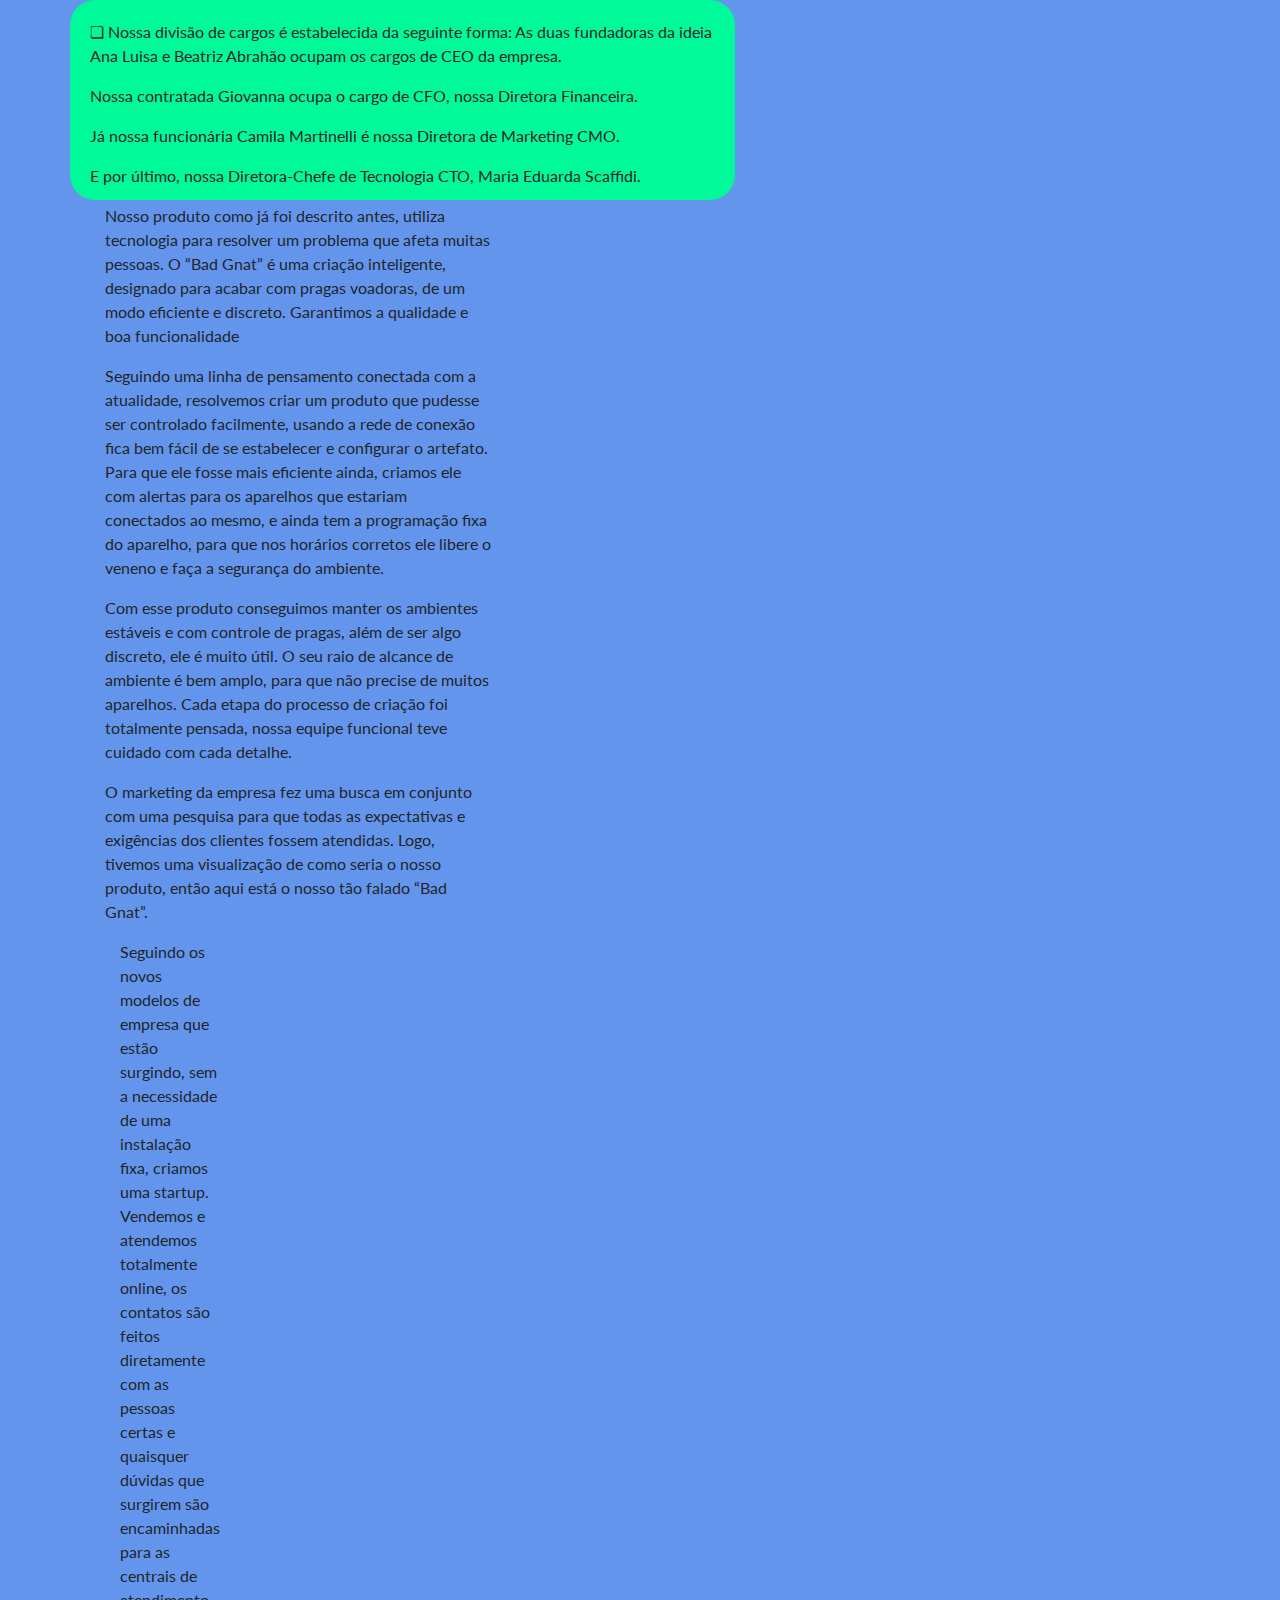
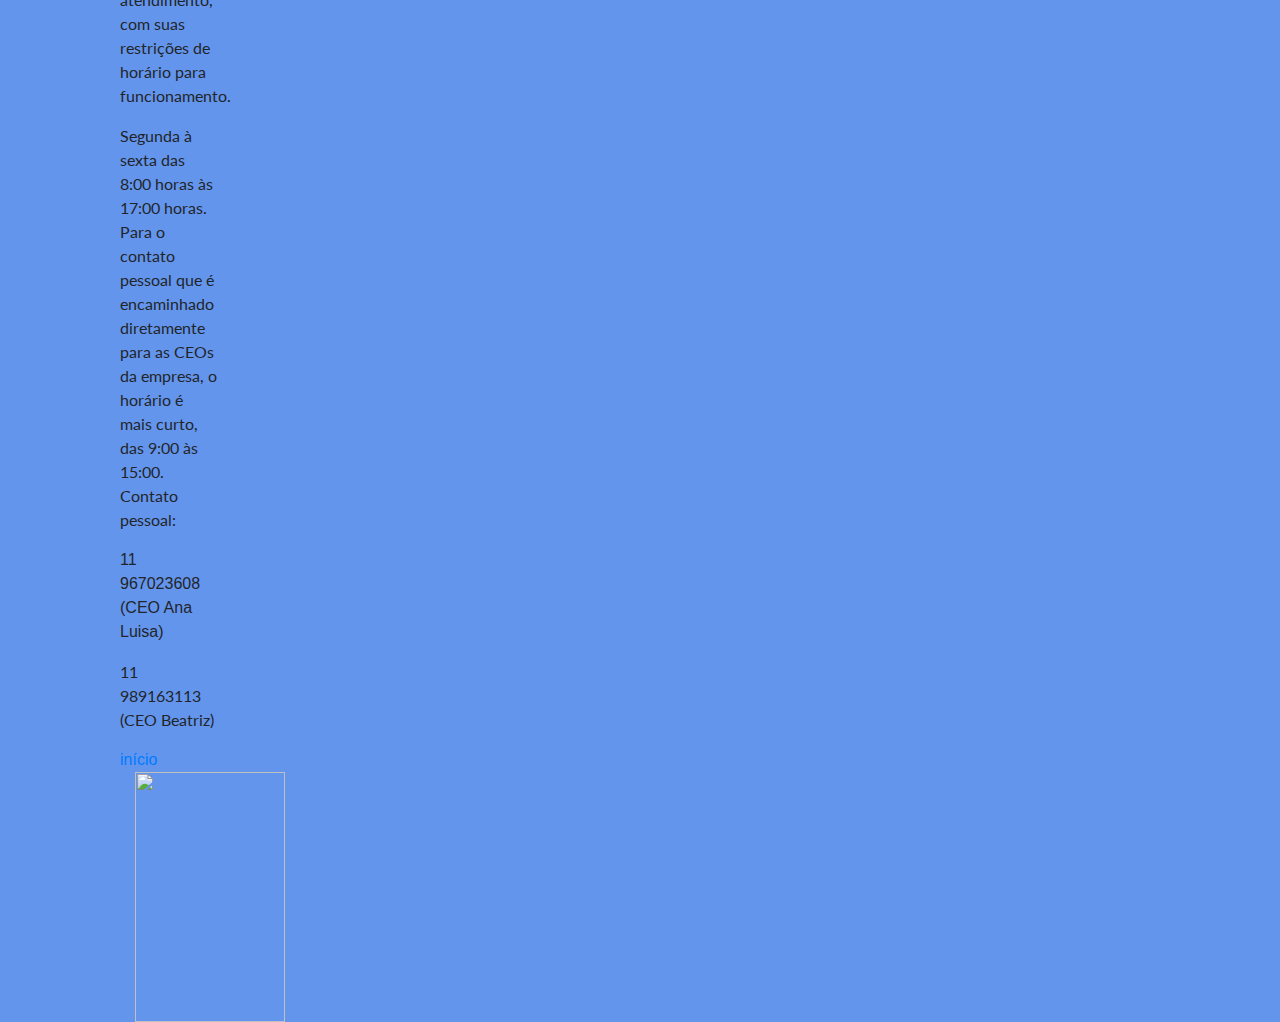
==== contato.html @ c622cd01 "Update contato.html" ====
<html>
   <head>
    <link rel="stylesheet" href="https://maxcdn.bootstrapcdn.com/bootstrap/4.0.0/css/bootstrap.min.css" integrity="sha384-Gn5384xqQ1aoWXA+058RXPxPg6fy4IWvTNh0E263XmFcJlSAwiGgFAW/dAiS6JXm" crossorigin="anonymous">
     <link rel="stylesheet" href="/CSS/estilo.css">

   </head>
   <body>
   
      <div class="container">
    <div class="row">
   <div id="rcorners1" class="col-sm-12 col-lg-7">
      <p>&#10063 Nossa divisão de cargos é estabelecida da seguinte forma: As duas fundadoras da ideia Ana Luisa e Beatriz Abrahão ocupam os cargos de CEO da empresa.</p> 
      <p> Nossa contratada Giovanna ocupa o cargo de CFO, nossa Diretora Financeira.</p> 
      <p> Já nossa funcionária Camila Martinelli é nossa Diretora de Marketing CMO.</p> 
       <p> E por último, nossa Diretora-Chefe de Tecnologia CTO, Maria Eduarda Scaffidi. </p>
      
      <div class="container">
    <div class="row">
   <div class="col-sm-12 col-lg-8">
      <p>Nosso produto como já foi descrito antes, utiliza tecnologia para resolver um problema que afeta muitas pessoas. O “Bad Gnat” é uma criação inteligente, designado para acabar com pragas voadoras, de um modo eficiente e discreto. Garantimos a qualidade e boa funcionalidade</p>
      <p>Seguindo uma linha de pensamento conectada com a atualidade, resolvemos criar um produto que pudesse ser controlado facilmente, usando a rede de conexão fica bem fácil de se estabelecer e configurar o artefato. Para que ele fosse mais eficiente ainda, criamos ele com alertas para os aparelhos que estariam conectados ao mesmo, e ainda tem a programação fixa do aparelho, para que nos horários corretos ele libere o veneno e faça a segurança do ambiente.</p>
      <p>Com esse produto conseguimos manter os ambientes estáveis e com controle de pragas, além de ser algo discreto, ele é muito útil. O seu raio de alcance de ambiente é bem amplo, para que não precise de muitos aparelhos. Cada etapa do processo de criação foi totalmente pensada, nossa equipe funcional teve cuidado com cada detalhe.</p>
      <p>O marketing da empresa fez uma busca em conjunto com uma pesquisa para que todas as expectativas e exigências dos clientes fossem atendidas. Logo, tivemos uma visualização de como seria o nosso produto, então aqui está o nosso tão falado “Bad Gnat”.</P>
    <div
      <div class="col-sm-12 col-lg-4">   
         <p>Seguindo os novos modelos de empresa que estão surgindo, sem a necessidade de uma instalação fixa, criamos uma startup. Vendemos e atendemos totalmente online, os contatos são feitos diretamente com as pessoas certas e quaisquer dúvidas que surgirem são encaminhadas para as centrais de atendimento, com suas restrições de horário para funcionamento.</p>
         <p> Segunda à sexta das 8:00 horas às 17:00 horas. Para o contato pessoal que é encaminhado diretamente para as CEOs da empresa, o horário é mais curto, das 9:00 às 15:00. 
            Contato pessoal:</p>
         <div
         <p>11 967023608 (CEO Ana Luisa)</p>
       <p> 11 989163113 (CEO Beatriz)</p>  
     
          <a href="index.html">início</a>
      <a href= class “botão” </a>
          <div
      <div class="col-sm-12 col-lg-2">
      <img src="imgs/produtomosquito.jpg"  width="150" height="250">

      <script src="https://code.jquery.com/jquery-3.2.1.slim.min.js" integrity="sha384-KJ3o2DKtIkvYIK3UENzmM7KCkRr/rE9/Qpg6aAZGJwFDMVNA/GpGFF93hXpG5KkN" crossorigin="anonymous"></script>
<script src="https://cdnjs.cloudflare.com/ajax/libs/popper.js/1.12.9/umd/popper.min.js" integrity="sha384-ApNbgh9B+Y1QKtv3Rn7W3mgPxhU9K/ScQsAP7hUibX39j7fakFPskvXusvfa0b4Q" crossorigin="anonymous"></script>
<script src="https://maxcdn.bootstrapcdn.com/bootstrap/4.0.0/js/bootstrap.min.js" integrity="sha384-JZR6Spejh4U02d8jOt6vLEHfe/JQGiRRSQQxSfFWpi1MquVdAyjUar5+76PVCmYl" crossorigin="anonymous"></script> 
  </body>
</html>
---- CSS/estilo.css ----
@import url('https://fonts.googleapis.com/css2?family=Lato:wght@300&display=swap');

body{
  background-color: CornflowerBlue; 
}
p{
  font-family: 'Lato', sans-serif;
}
 #rcorners1 {
  border-radius: 25px;
  background: #00FA9A;
  padding: 20px;
  width: 800px;
  height: 200px;
}
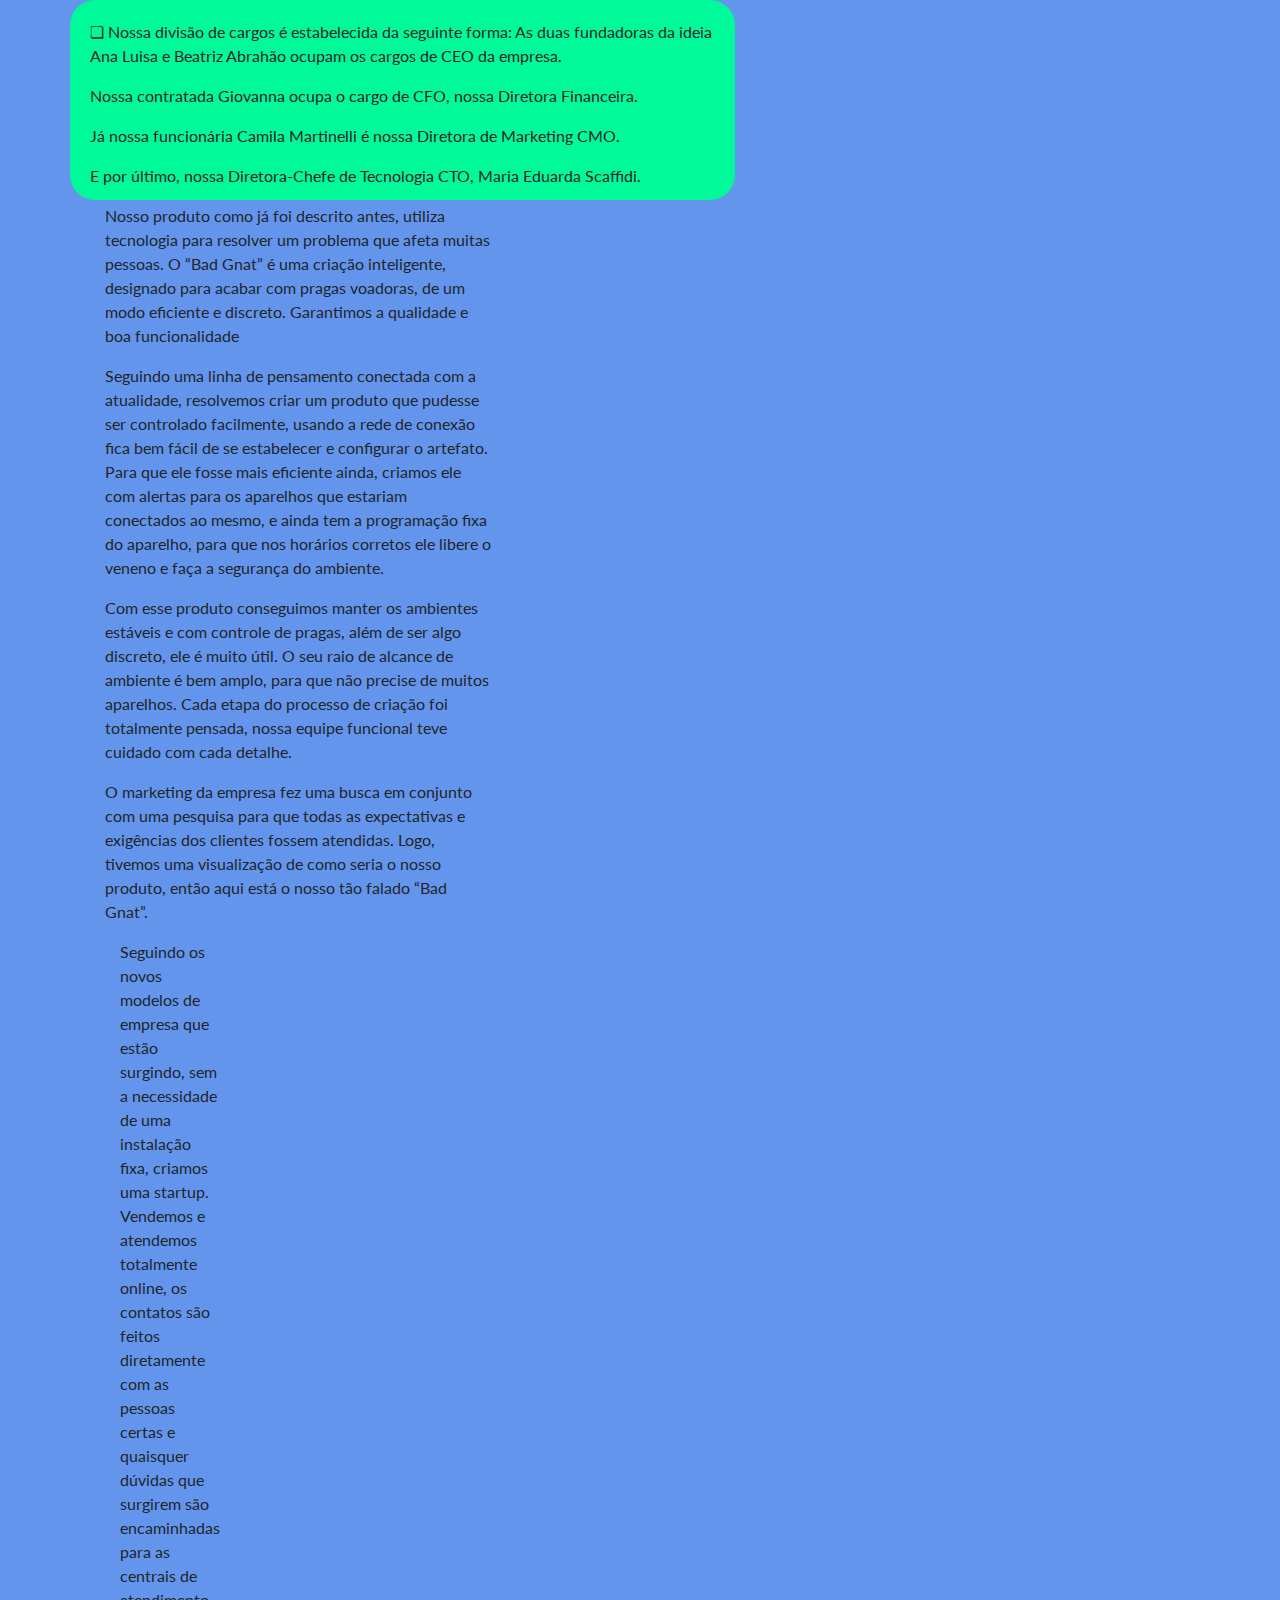
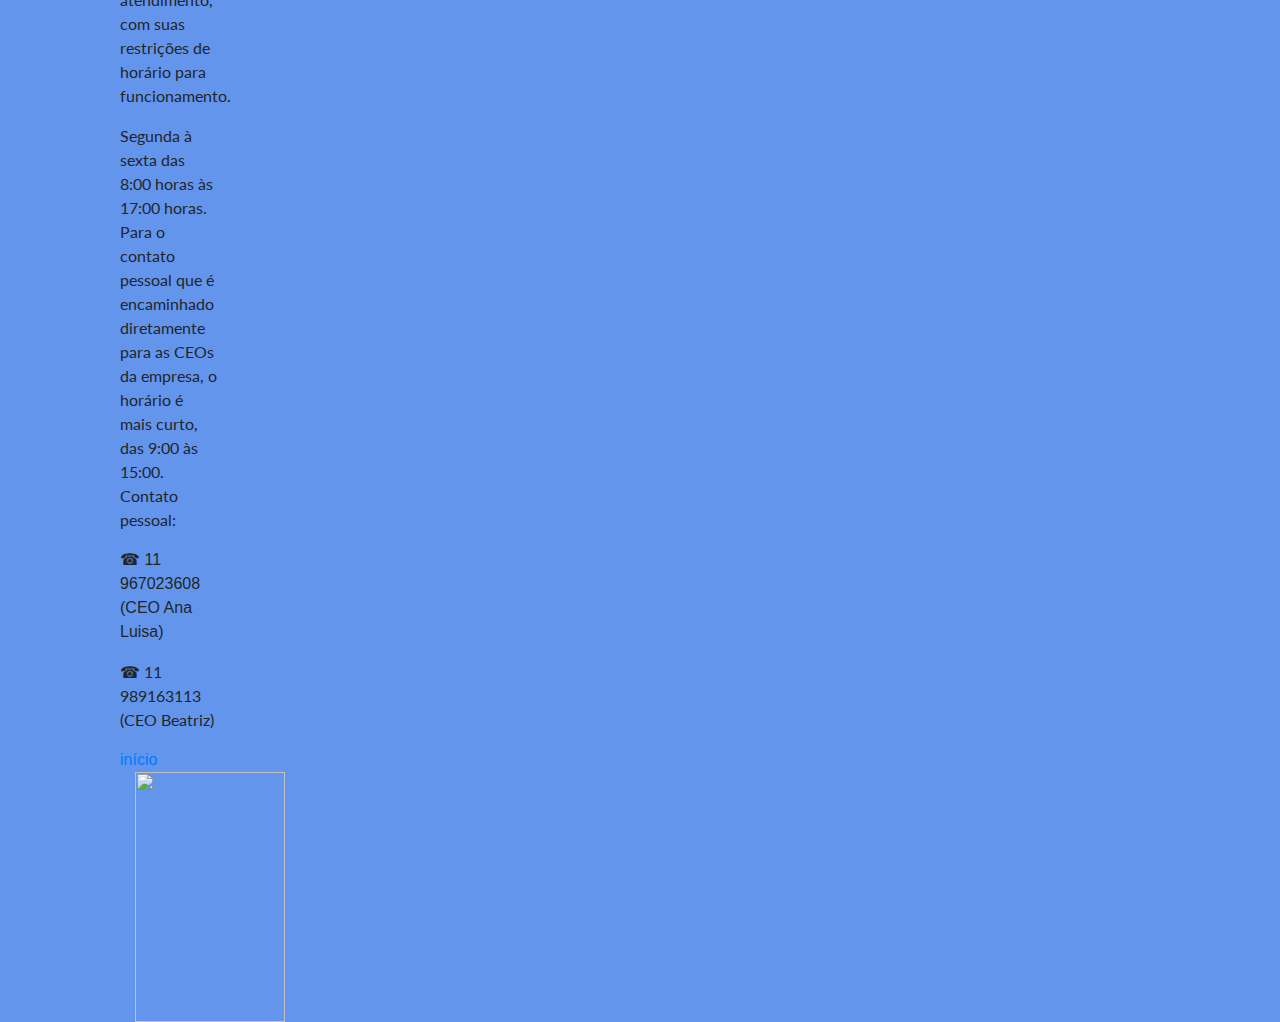
==== commit 90b45ef0: "Update contato.html" ====
--- a/contato.html
+++ b/contato.html
@@ -27,8 +27,8 @@
          <p> Segunda à sexta das 8:00 horas às 17:00 horas. Para o contato pessoal que é encaminhado diretamente para as CEOs da empresa, o horário é mais curto, das 9:00 às 15:00. 
             Contato pessoal:</p>
          <div
-         <p>11 967023608 (CEO Ana Luisa)</p>
-       <p> 11 989163113 (CEO Beatriz)</p>  
+         <p>&#9742 11 967023608 (CEO Ana Luisa)</p>
+       <p> &#9742 11 989163113 (CEO Beatriz)</p>  
      
           <a href="index.html">início</a>
       <a href= class “botão” </a>
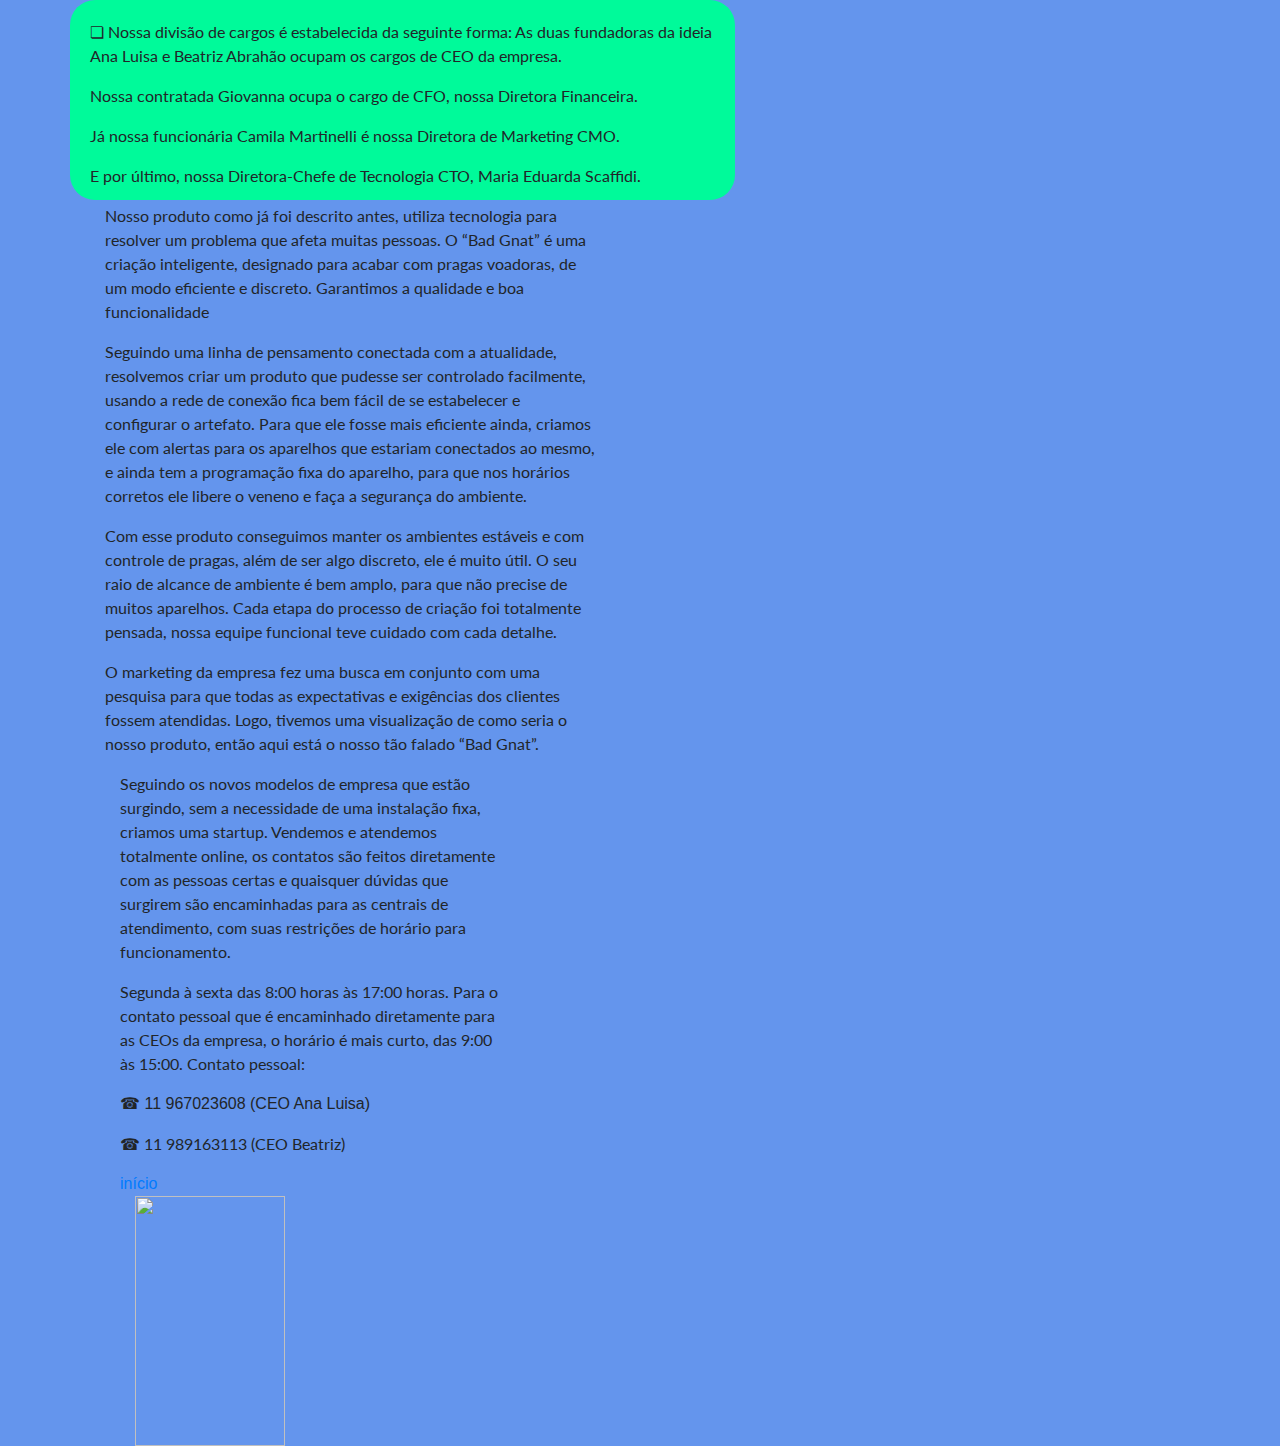
==== commit 737c3036: "Update contato.html" ====
--- a/contato.html
+++ b/contato.html
@@ -16,13 +16,13 @@
       
       <div class="container">
     <div class="row">
-   <div class="col-sm-12 col-lg-8">
+   <div class="col-sm-12 col-lg-10">
       <p>Nosso produto como já foi descrito antes, utiliza tecnologia para resolver um problema que afeta muitas pessoas. O “Bad Gnat” é uma criação inteligente, designado para acabar com pragas voadoras, de um modo eficiente e discreto. Garantimos a qualidade e boa funcionalidade</p>
       <p>Seguindo uma linha de pensamento conectada com a atualidade, resolvemos criar um produto que pudesse ser controlado facilmente, usando a rede de conexão fica bem fácil de se estabelecer e configurar o artefato. Para que ele fosse mais eficiente ainda, criamos ele com alertas para os aparelhos que estariam conectados ao mesmo, e ainda tem a programação fixa do aparelho, para que nos horários corretos ele libere o veneno e faça a segurança do ambiente.</p>
       <p>Com esse produto conseguimos manter os ambientes estáveis e com controle de pragas, além de ser algo discreto, ele é muito útil. O seu raio de alcance de ambiente é bem amplo, para que não precise de muitos aparelhos. Cada etapa do processo de criação foi totalmente pensada, nossa equipe funcional teve cuidado com cada detalhe.</p>
       <p>O marketing da empresa fez uma busca em conjunto com uma pesquisa para que todas as expectativas e exigências dos clientes fossem atendidas. Logo, tivemos uma visualização de como seria o nosso produto, então aqui está o nosso tão falado “Bad Gnat”.</P>
     <div
-      <div class="col-sm-12 col-lg-4">   
+      <div class="col-sm-12 col-lg-10">   
          <p>Seguindo os novos modelos de empresa que estão surgindo, sem a necessidade de uma instalação fixa, criamos uma startup. Vendemos e atendemos totalmente online, os contatos são feitos diretamente com as pessoas certas e quaisquer dúvidas que surgirem são encaminhadas para as centrais de atendimento, com suas restrições de horário para funcionamento.</p>
          <p> Segunda à sexta das 8:00 horas às 17:00 horas. Para o contato pessoal que é encaminhado diretamente para as CEOs da empresa, o horário é mais curto, das 9:00 às 15:00. 
             Contato pessoal:</p>
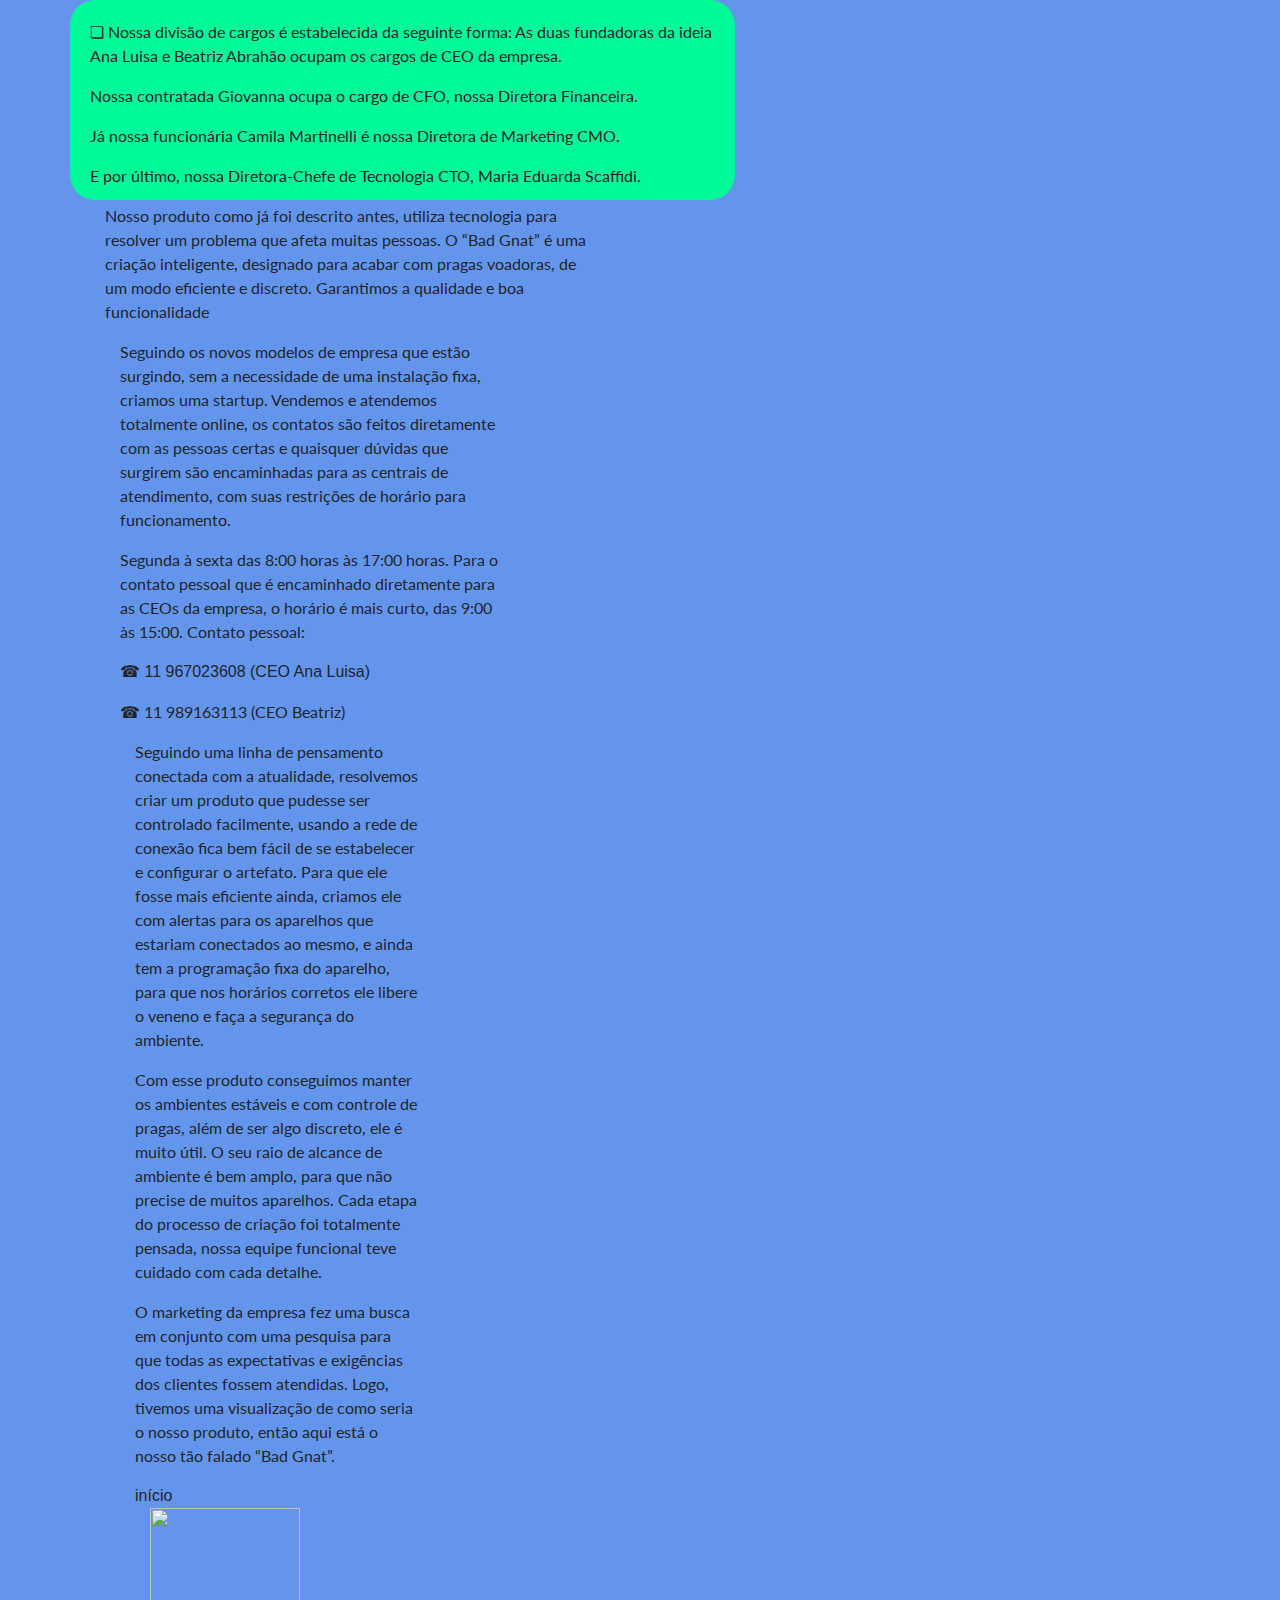
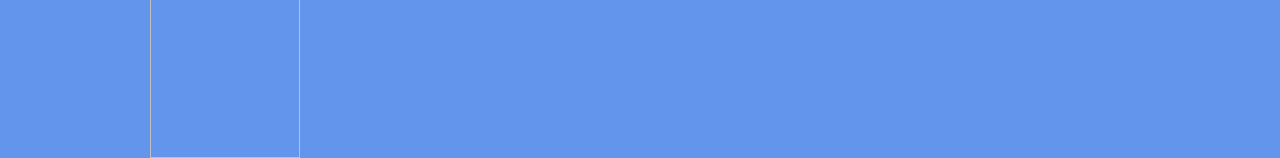
==== commit 01e42c2a: "Update contato.html" ====
--- a/contato.html
+++ b/contato.html
@@ -18,10 +18,7 @@
     <div class="row">
    <div class="col-sm-12 col-lg-10">
       <p>Nosso produto como já foi descrito antes, utiliza tecnologia para resolver um problema que afeta muitas pessoas. O “Bad Gnat” é uma criação inteligente, designado para acabar com pragas voadoras, de um modo eficiente e discreto. Garantimos a qualidade e boa funcionalidade</p>
-      <p>Seguindo uma linha de pensamento conectada com a atualidade, resolvemos criar um produto que pudesse ser controlado facilmente, usando a rede de conexão fica bem fácil de se estabelecer e configurar o artefato. Para que ele fosse mais eficiente ainda, criamos ele com alertas para os aparelhos que estariam conectados ao mesmo, e ainda tem a programação fixa do aparelho, para que nos horários corretos ele libere o veneno e faça a segurança do ambiente.</p>
-      <p>Com esse produto conseguimos manter os ambientes estáveis e com controle de pragas, além de ser algo discreto, ele é muito útil. O seu raio de alcance de ambiente é bem amplo, para que não precise de muitos aparelhos. Cada etapa do processo de criação foi totalmente pensada, nossa equipe funcional teve cuidado com cada detalhe.</p>
-      <p>O marketing da empresa fez uma busca em conjunto com uma pesquisa para que todas as expectativas e exigências dos clientes fossem atendidas. Logo, tivemos uma visualização de como seria o nosso produto, então aqui está o nosso tão falado “Bad Gnat”.</P>
-    <div
+     
       <div class="col-sm-12 col-lg-10">   
          <p>Seguindo os novos modelos de empresa que estão surgindo, sem a necessidade de uma instalação fixa, criamos uma startup. Vendemos e atendemos totalmente online, os contatos são feitos diretamente com as pessoas certas e quaisquer dúvidas que surgirem são encaminhadas para as centrais de atendimento, com suas restrições de horário para funcionamento.</p>
          <p> Segunda à sexta das 8:00 horas às 17:00 horas. Para o contato pessoal que é encaminhado diretamente para as CEOs da empresa, o horário é mais curto, das 9:00 às 15:00. 
@@ -29,6 +26,12 @@
          <div
          <p>&#9742 11 967023608 (CEO Ana Luisa)</p>
        <p> &#9742 11 989163113 (CEO Beatriz)</p>  
+         
+       <div class="col-sm-12 col-lg-10"> 
+         <p>Seguindo uma linha de pensamento conectada com a atualidade, resolvemos criar um produto que pudesse ser controlado facilmente, usando a rede de conexão fica bem fácil de se estabelecer e configurar o artefato. Para que ele fosse mais eficiente ainda, criamos ele com alertas para os aparelhos que estariam conectados ao mesmo, e ainda tem a programação fixa do aparelho, para que nos horários corretos ele libere o veneno e faça a segurança do ambiente.</p>
+      <p>Com esse produto conseguimos manter os ambientes estáveis e com controle de pragas, além de ser algo discreto, ele é muito útil. O seu raio de alcance de ambiente é bem amplo, para que não precise de muitos aparelhos. Cada etapa do processo de criação foi totalmente pensada, nossa equipe funcional teve cuidado com cada detalhe.</p>
+      <p>O marketing da empresa fez uma busca em conjunto com uma pesquisa para que todas as expectativas e exigências dos clientes fossem atendidas. Logo, tivemos uma visualização de como seria o nosso produto, então aqui está o nosso tão falado “Bad Gnat”.</P>
+    <div
      
           <a href="index.html">início</a>
       <a href= class “botão” </a>
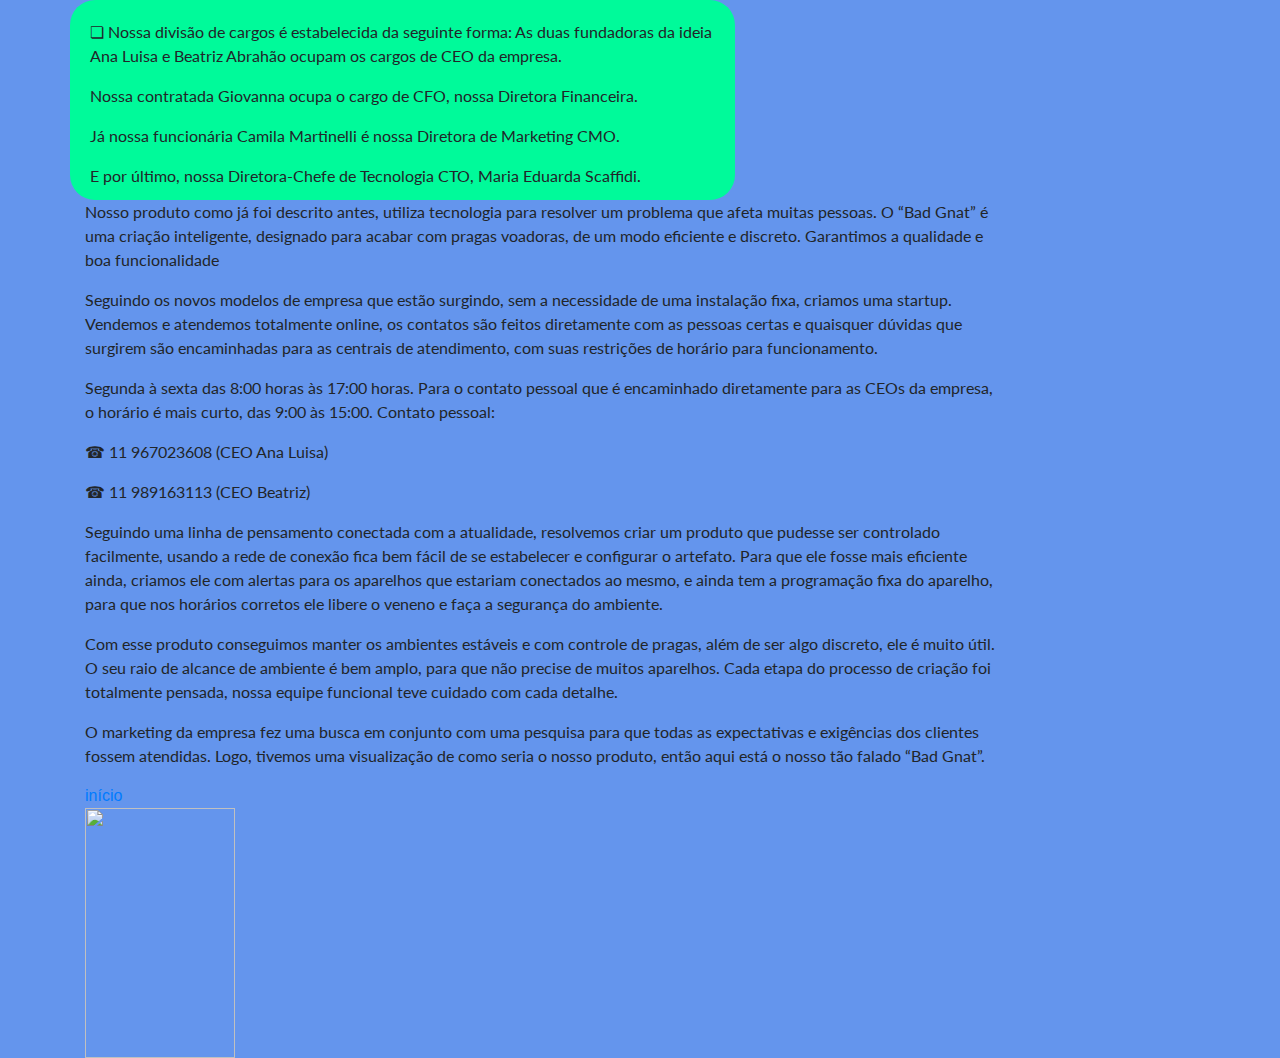
==== commit 77b28e89: "Update contato.html" ====
--- a/contato.html
+++ b/contato.html
@@ -1,47 +1,51 @@
 <html>
-   <head>
-    <link rel="stylesheet" href="https://maxcdn.bootstrapcdn.com/bootstrap/4.0.0/css/bootstrap.min.css" integrity="sha384-Gn5384xqQ1aoWXA+058RXPxPg6fy4IWvTNh0E263XmFcJlSAwiGgFAW/dAiS6JXm" crossorigin="anonymous">
-     <link rel="stylesheet" href="/CSS/estilo.css">
-
-   </head>
-   <body>
-   
-      <div class="container">
-    <div class="row">
-   <div id="rcorners1" class="col-sm-12 col-lg-7">
-      <p>&#10063 Nossa divisão de cargos é estabelecida da seguinte forma: As duas fundadoras da ideia Ana Luisa e Beatriz Abrahão ocupam os cargos de CEO da empresa.</p> 
-      <p> Nossa contratada Giovanna ocupa o cargo de CFO, nossa Diretora Financeira.</p> 
-      <p> Já nossa funcionária Camila Martinelli é nossa Diretora de Marketing CMO.</p> 
-       <p> E por último, nossa Diretora-Chefe de Tecnologia CTO, Maria Eduarda Scaffidi. </p>
-      
-      <div class="container">
-    <div class="row">
-   <div class="col-sm-12 col-lg-10">
-      <p>Nosso produto como já foi descrito antes, utiliza tecnologia para resolver um problema que afeta muitas pessoas. O “Bad Gnat” é uma criação inteligente, designado para acabar com pragas voadoras, de um modo eficiente e discreto. Garantimos a qualidade e boa funcionalidade</p>
-     
-      <div class="col-sm-12 col-lg-10">   
-         <p>Seguindo os novos modelos de empresa que estão surgindo, sem a necessidade de uma instalação fixa, criamos uma startup. Vendemos e atendemos totalmente online, os contatos são feitos diretamente com as pessoas certas e quaisquer dúvidas que surgirem são encaminhadas para as centrais de atendimento, com suas restrições de horário para funcionamento.</p>
-         <p> Segunda à sexta das 8:00 horas às 17:00 horas. Para o contato pessoal que é encaminhado diretamente para as CEOs da empresa, o horário é mais curto, das 9:00 às 15:00. 
-            Contato pessoal:</p>
-         <div
-         <p>&#9742 11 967023608 (CEO Ana Luisa)</p>
-       <p> &#9742 11 989163113 (CEO Beatriz)</p>  
-         
-       <div class="col-sm-12 col-lg-10"> 
-         <p>Seguindo uma linha de pensamento conectada com a atualidade, resolvemos criar um produto que pudesse ser controlado facilmente, usando a rede de conexão fica bem fácil de se estabelecer e configurar o artefato. Para que ele fosse mais eficiente ainda, criamos ele com alertas para os aparelhos que estariam conectados ao mesmo, e ainda tem a programação fixa do aparelho, para que nos horários corretos ele libere o veneno e faça a segurança do ambiente.</p>
-      <p>Com esse produto conseguimos manter os ambientes estáveis e com controle de pragas, além de ser algo discreto, ele é muito útil. O seu raio de alcance de ambiente é bem amplo, para que não precise de muitos aparelhos. Cada etapa do processo de criação foi totalmente pensada, nossa equipe funcional teve cuidado com cada detalhe.</p>
-      <p>O marketing da empresa fez uma busca em conjunto com uma pesquisa para que todas as expectativas e exigências dos clientes fossem atendidas. Logo, tivemos uma visualização de como seria o nosso produto, então aqui está o nosso tão falado “Bad Gnat”.</P>
-    <div
-     
-          <a href="index.html">início</a>
-      <a href= class “botão” </a>
-          <div
-      <div class="col-sm-12 col-lg-2">
-      <img src="imgs/produtomosquito.jpg"  width="150" height="250">
-
-      <script src="https://code.jquery.com/jquery-3.2.1.slim.min.js" integrity="sha384-KJ3o2DKtIkvYIK3UENzmM7KCkRr/rE9/Qpg6aAZGJwFDMVNA/GpGFF93hXpG5KkN" crossorigin="anonymous"></script>
-<script src="https://cdnjs.cloudflare.com/ajax/libs/popper.js/1.12.9/umd/popper.min.js" integrity="sha384-ApNbgh9B+Y1QKtv3Rn7W3mgPxhU9K/ScQsAP7hUibX39j7fakFPskvXusvfa0b4Q" crossorigin="anonymous"></script>
-<script src="https://maxcdn.bootstrapcdn.com/bootstrap/4.0.0/js/bootstrap.min.js" integrity="sha384-JZR6Spejh4U02d8jOt6vLEHfe/JQGiRRSQQxSfFWpi1MquVdAyjUar5+76PVCmYl" crossorigin="anonymous"></script> 
+    <head>
+        <link rel="stylesheet" href="https://maxcdn.bootstrapcdn.com/bootstrap/4.0.0/css/bootstrap.min.css" integrity="sha384-Gn5384xqQ1aoWXA+058RXPxPg6fy4IWvTNh0E263XmFcJlSAwiGgFAW/dAiS6JXm" crossorigin="anonymous">
+        <link rel="stylesheet" href="/CSS/estilo.css">
+    </head>
+    <body>
+        <div class="container">
+            <div class="row">
+                <div id="rcorners1" class="col-sm-12 col-lg-7">
+                    <p>&#10063 Nossa divisão de cargos é estabelecida da seguinte forma: As duas fundadoras da ideia Ana Luisa e Beatriz Abrahão ocupam os cargos de CEO da empresa.</p> 
+                    <p> Nossa contratada Giovanna ocupa o cargo de CFO, nossa Diretora Financeira.</p> 
+                    <p> Já nossa funcionária Camila Martinelli é nossa Diretora de Marketing CMO.</p> 
+                    <p> E por último, nossa Diretora-Chefe de Tecnologia CTO, Maria Eduarda Scaffidi. </p>
+                </div>
+            </div>
+        
+            <div class="row">
+                <div class="col-sm-12 col-lg-10">
+                    <p>Nosso produto como já foi descrito antes, utiliza tecnologia para resolver um problema que afeta muitas pessoas. O “Bad Gnat” é uma criação inteligente, designado para acabar com pragas voadoras, de um modo eficiente e discreto. Garantimos a qualidade e boa funcionalidade</p>
+                </div>    
+                <div class="col-sm-12 col-lg-10">   
+                    <p>Seguindo os novos modelos de empresa que estão surgindo, sem a necessidade de uma instalação fixa, criamos uma startup. Vendemos e atendemos totalmente online, os contatos são feitos diretamente com as pessoas certas e quaisquer dúvidas que surgirem são encaminhadas para as centrais de atendimento, com suas restrições de horário para funcionamento.</p>
+                    <p> Segunda à sexta das 8:00 horas às 17:00 horas. Para o contato pessoal que é encaminhado diretamente para as CEOs da empresa, o horário é mais curto, das 9:00 às 15:00. Contato pessoal:</p>
+                </div>
+            </div>  
+            <div class="row">
+                <div class="col-sm-12 col-lg-10">
+                    <p>&#9742 11 967023608 (CEO Ana Luisa)</p>
+                    <p>&#9742 11 989163113 (CEO Beatriz)</p> 
+                </div>
+                <div class="col-sm-12 col-lg-10"> 
+                    <p>Seguindo uma linha de pensamento conectada com a atualidade, resolvemos criar um produto que pudesse ser controlado facilmente, usando a rede de conexão fica bem fácil de se estabelecer e configurar o artefato. Para que ele fosse mais eficiente ainda, criamos ele com alertas para os aparelhos que estariam conectados ao mesmo, e ainda tem a programação fixa do aparelho, para que nos horários corretos ele libere o veneno e faça a segurança do ambiente.</p>
+                    <p>Com esse produto conseguimos manter os ambientes estáveis e com controle de pragas, além de ser algo discreto, ele é muito útil. O seu raio de alcance de ambiente é bem amplo, para que não precise de muitos aparelhos. Cada etapa do processo de criação foi totalmente pensada, nossa equipe funcional teve cuidado com cada detalhe.</p>
+                    <p>O marketing da empresa fez uma busca em conjunto com uma pesquisa para que todas as expectativas e exigências dos clientes fossem atendidas. Logo, tivemos uma visualização de como seria o nosso produto, então aqui está o nosso tão falado “Bad Gnat”.</P>
+                </div>
+            </div>  
+            <div class="row">
+                <div class="col-sm-12 col-lg-10">
+                    <a href="index.html" class="button">início</a>
+                </div>
+                <div class="col-sm-12 col-lg-10">
+                    <img src="imgs/produtomosquito.jpg"  width="150" height="250">
+                </div>
+            </div>
+        </div>
+        
+    <script src="https://code.jquery.com/jquery-3.2.1.slim.min.js" integrity="sha384-KJ3o2DKtIkvYIK3UENzmM7KCkRr/rE9/Qpg6aAZGJwFDMVNA/GpGFF93hXpG5KkN" crossorigin="anonymous"></script>
+    <script src="https://cdnjs.cloudflare.com/ajax/libs/popper.js/1.12.9/umd/popper.min.js" integrity="sha384-ApNbgh9B+Y1QKtv3Rn7W3mgPxhU9K/ScQsAP7hUibX39j7fakFPskvXusvfa0b4Q" crossorigin="anonymous"></script>
+    <script src="https://maxcdn.bootstrapcdn.com/bootstrap/4.0.0/js/bootstrap.min.js" integrity="sha384-JZR6Spejh4U02d8jOt6vLEHfe/JQGiRRSQQxSfFWpi1MquVdAyjUar5+76PVCmYl" crossorigin="anonymous"></script> 
   </body>
 </html>
-
